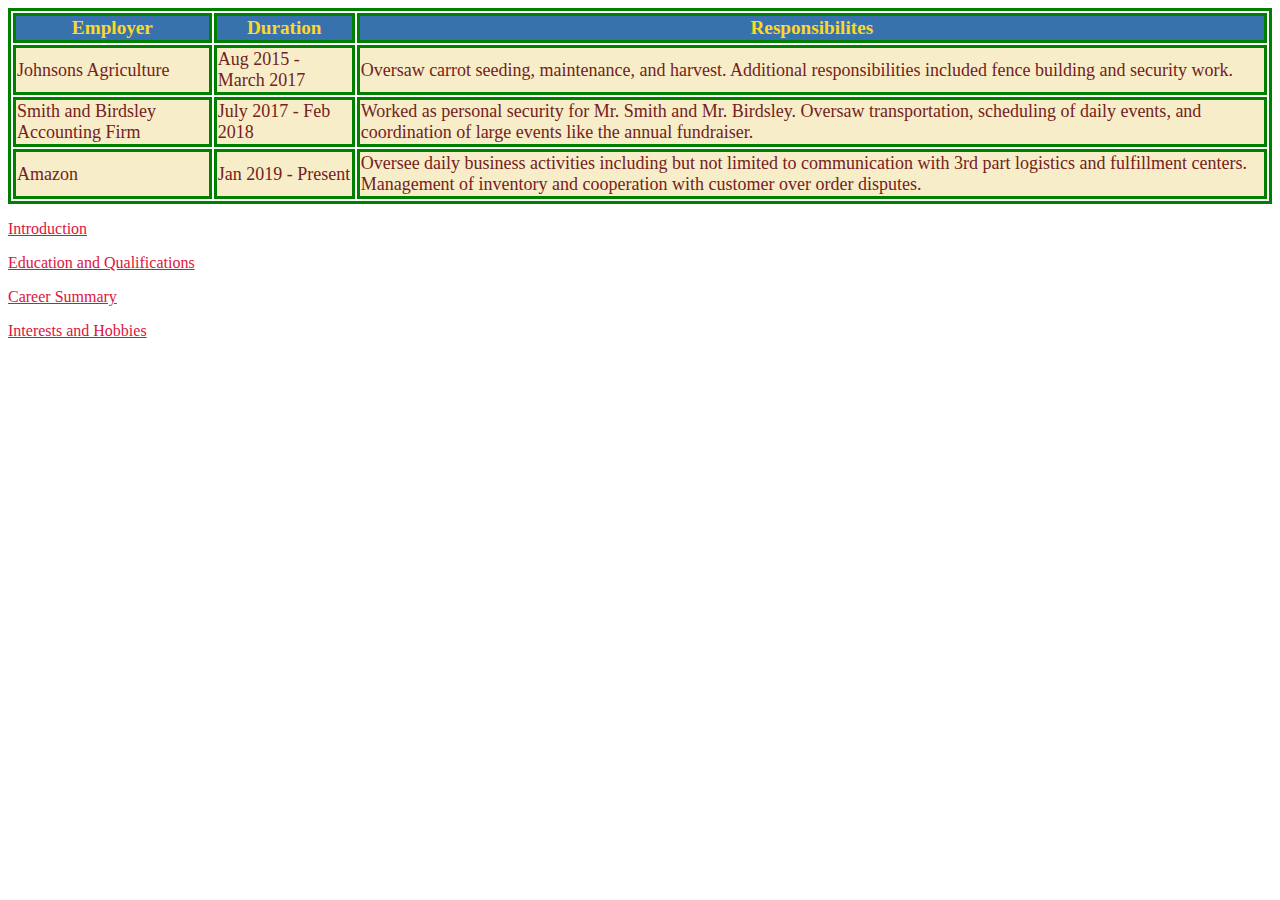
==== docs/career-summary.html @ c334a50b "Set up pages, style sheet" ====
<!DOCTYPE html>
<html lang="en">

<head>
    <meta charset="UTF-8">
    <meta http-equiv="X-UA-Compatible" content="IE=edge">
    <meta name="viewport" content="width=device-width, initial-scale=1.0">
    <title>Career Summary</title>
    <link rel="stylesheet" href="stylesheet.css">
</head>

<body>
    <!-- employer, start date, end date, responsibilites -->
    <table>
        <tr>
            <th>Employer</th>
            <th>Duration</th>
            <th>Responsibilites</th>
        </tr>
        <tr>
            <td>Johnsons Agriculture</td>
            <td>Aug 2015 - March 2017</td>
            <td>
                Oversaw carrot seeding, maintenance, and harvest. Additional responsibilities included fence building
                and
                security work.
            </td>
        </tr>
        <tr>
            <td>Smith and Birdsley Accounting Firm</td>
            <td>July 2017 - Feb 2018</td>
            <td>
                Worked as personal security for Mr. Smith and Mr. Birdsley. Oversaw transportation, scheduling of
                daily events, and coordination of large events like the annual fundraiser.
            </td>
        </tr>
        <tr>
            <td>Amazon</td>
            <td>Jan 2019 - Present</td>
            <td>
                Oversee daily business activities including but not limited to communication with 3rd part logistics and
                fulfillment centers. Management of inventory and cooperation with customer over order disputes.
            </td>
        </tr>
    </table>

    <p>
        <a href="index.html">Introduction</a>
    </p>
    <p>
        <a href="education-qualifications.html">Education and Qualifications</a>
    </p>
    <p>
        <a href="career-summary.html">Career Summary</a>
    </p>

    <p>
        <a href="interests-hobbies.html">Interests and Hobbies</a>
    </p>

</body>

</html>
---- docs/stylesheet.css ----
th {
    font-size: larger;
    color: rgb(255, 215, 36);
    background-color: rgb(55, 114, 172);
}

td {
    font-size: medium;
    color: rgb(116, 33, 33);
    background-color: rgb(247, 238, 201);
}

a {
    color: crimson;
}

ol {
    font-size: large;
    color: rgb(116, 33, 33);
    background-color: rgb(247, 238, 201);
}

li {
    background-color: rgb(247, 238, 201);
    color: rgb(55, 114, 172);
}

h1 {
    color: red;
    background-color: rgba(255, 215, 36, 0.233);
}

table,
th,
td {
    border: 3px solid green;
}

td,
caption {
    font-size: large;
}

caption {
    color: rgb(116, 33, 33);
}
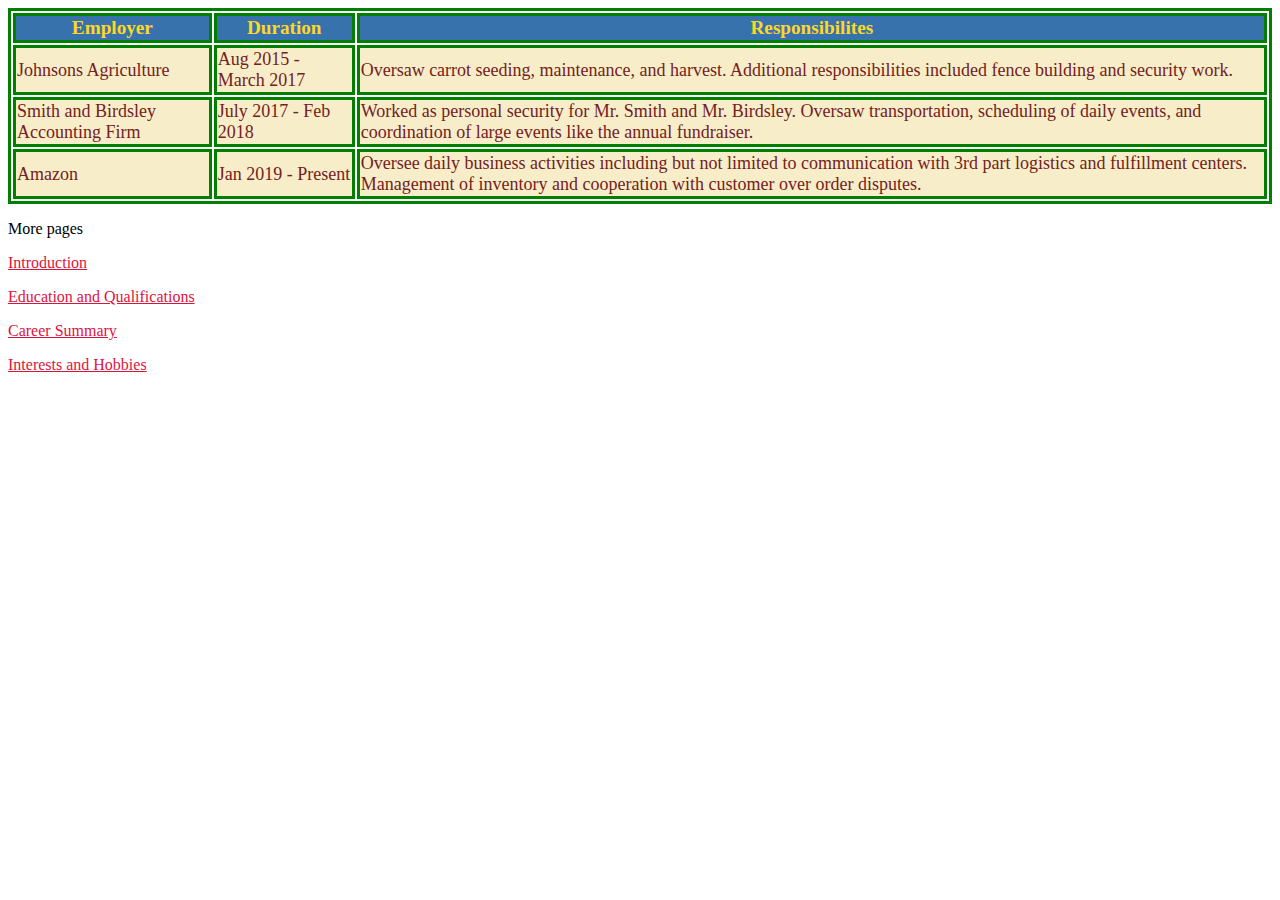
==== commit fd97f81b: "favicon added, styling updated" ====
--- a/docs/career-summary.html
+++ b/docs/career-summary.html
@@ -7,6 +7,7 @@
     <meta name="viewport" content="width=device-width, initial-scale=1.0">
     <title>Career Summary</title>
     <link rel="stylesheet" href="stylesheet.css">
+    <link rel="icon" href="favicon.ico">
 </head>
 
 <body>
@@ -44,6 +45,7 @@
         </tr>
     </table>
 
+    <p>More pages</p>
     <p>
         <a href="index.html">Introduction</a>
     </p>
--- a/docs/stylesheet.css
+++ b/docs/stylesheet.css
@@ -43,4 +43,8 @@
 
 caption {
     color: rgb(116, 33, 33);
+}
+
+groove {
+    color: green;
 }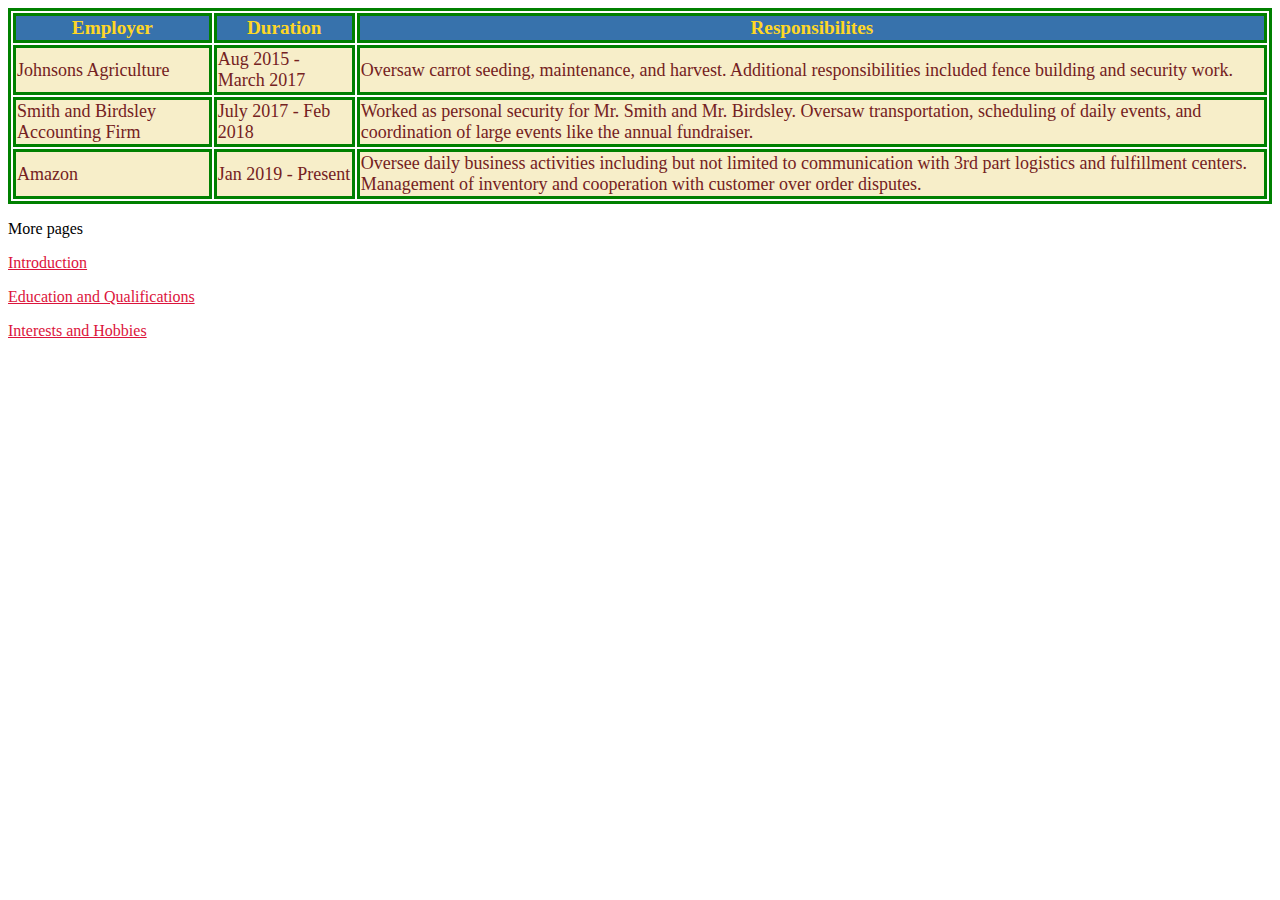
==== commit f5752216: "Link corrections, submitting for HW2" ====
--- a/docs/career-summary.html
+++ b/docs/career-summary.html
@@ -45,20 +45,18 @@
         </tr>
     </table>
 
-    <p>More pages</p>
-    <p>
-        <a href="index.html">Introduction</a>
-    </p>
-    <p>
-        <a href="education-qualifications.html">Education and Qualifications</a>
-    </p>
-    <p>
-        <a href="career-summary.html">Career Summary</a>
-    </p>
-
-    <p>
-        <a href="interests-hobbies.html">Interests and Hobbies</a>
-    </p>
+    <nav>
+        <p>More pages</p>
+        <p>
+            <a href="index.html">Introduction</a>
+        </p>
+        <p>
+            <a href="education-qualifications.html">Education and Qualifications</a>
+        </p>
+        <p>
+            <a href="interests-hobbies.html">Interests and Hobbies</a>
+        </p>
+    </nav>
 
 </body>
 
--- a/docs/stylesheet.css
+++ b/docs/stylesheet.css
@@ -43,8 +43,4 @@
 
 caption {
     color: rgb(116, 33, 33);
-}
-
-groove {
-    color: green;
 }